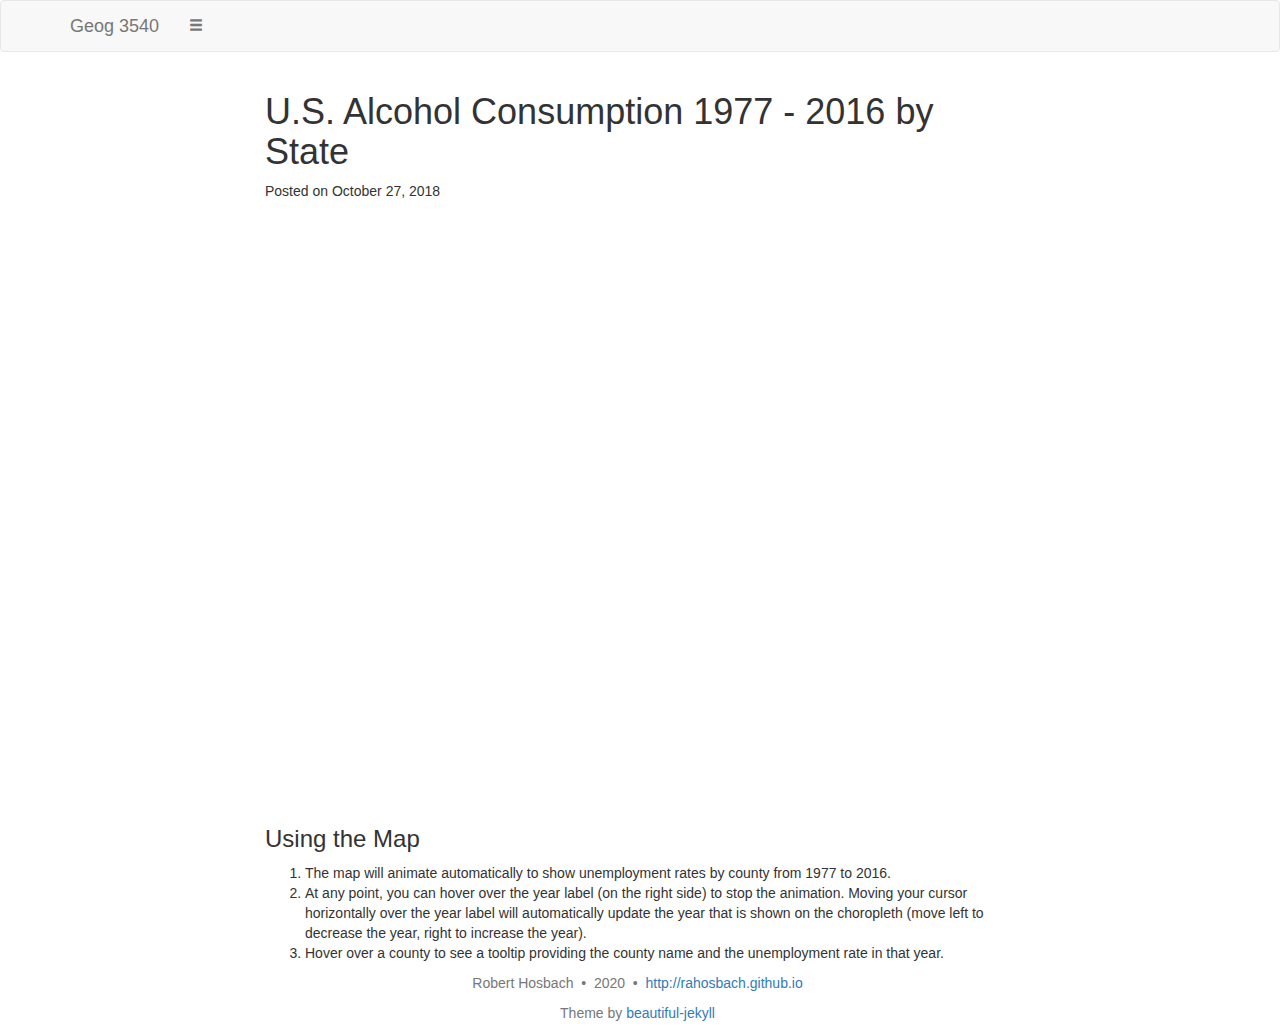
==== animatedchoropleth/index.html @ fffe7a3f "Update index.html" ====
<!DOCTYPE html>
<html lang="en">
<!-- Beautiful Jekyll | MIT license | Copyright Dean Attali 2016 -->
<head>
  <meta charset="utf-8" />
  <meta http-equiv="X-UA-Compatible" content="IE=edge">
  <meta name="viewport" content="width=device-width, initial-scale=1.0, maximum-scale=1.0, viewport-fit=cover">

  <link href="https://maxcdn.bootstrapcdn.com/bootstrap/3.3.7/css/bootstrap.min.css" rel="stylesheet">
  <link rel="stylesheet" href="style.css">

  <script src="https://cdnjs.cloudflare.com/ajax/libs/jquery/3.1.1/jquery.js"></script>
  <script src="https://maxcdn.bootstrapcdn.com/bootstrap/3.3.7/js/bootstrap.min.js"></script>

  <script src="https://d3js.org/d3.v4.min.js"></script>
  <script src="https://d3js.org/d3-scale-chromatic.v1.min.js"></script>
  <script src="https://d3js.org/topojson.v1.min.js"></script>
  <script src="https://d3js.org/queue.v1.min.js"></script>
  <script src="https://d3js.org/colorbrewer.v1.min.js"></script>

  <title>An Animated Choropleth Map of Total Alcohol Consumption by State</title>
</head>

<body>

  <nav class="navbar navbar-default">
    <div class="container container-fluid">
      <div class="navbar-header">
        <button type="button" class="navbar-toggle collapsed" data-toggle="collapse" data-target="#defaultNavbar1"><span class="sr-only">Toggle navigation</span><span class="icon-bar"></span><span class="icon-bar"></span><span class="icon-bar"></span></button>
        <a class="navbar-brand" href="https://geo-social.com">Geog 3540</a>
      </div>
      <!-- Collect the nav links, forms, and other content for toggling -->
      <div class="collapse navbar-collapse" id="defaultNavbar1">
        <ul class="nav navbar-nav">

          <li class="dropdown"><a href="#" class="dropdown-toggle" data-toggle="dropdown" role="button" aria-expanded="false"><span class="glyphicon glyphicon-menu-hamburger" aria-hidden="true"></span></a>
            <ul class="dropdown-menu" role="menu">
              <li><a href="../shortbio.html">About</a></li>
              <li><a href="../files/koylu_cv_23.pdf">Resume</a></li>
              <li class="divider"></li>
              <li><a href="caglar-koylu@uiowa.edu">Contact</a></li>
            </ul>
          </li>
        </ul>

      </div>
      <!-- /.navbar-collapse -->
    </div>
    <!-- /.container-fluid -->
  </nav>

  <!-- TODO this file has become a mess, refactor it -->

  <header class="header-section ">
    <div class="intro-header no-img">
      <div class="container">
        <div class="row">
          <div class="col-lg-8 col-lg-offset-2 col-md-10 col-md-offset-1">
            <div class="post-heading">
              <h1>U.S. Alcohol Consumption 1977 - 2016 by State</h1>
              <span class="post-meta">Posted on October 27, 2018</span>
            </div>
          </div>
        </div>
      </div>
    </div>
  </header>


  <div class="container">
    <div class="row">
      <div class="col-lg-8 col-lg-offset-2 col-md-10 col-md-offset-1">
        <svg width="960" height="600"></svg>
        <h3 id="using-the-map">Using the Map</h3>
        <ol>
          <li>The map will animate automatically to show unemployment rates by county from 1977 to 2016.</li>
          <li>At any point, you can hover over the year label (on the right side) to stop the animation.  Moving your cursor horizontally over the year label will automatically update the year that is shown on the choropleth (move left to decrease the year, right to increase the year).</li>
          <li>Hover over a county to see a tooltip providing the county name and the unemployment rate in that year.</li>
        </ol>
        <script>

        var topoJSONFile = "data/total_alc.json";
        //enter the name of the feature or geometry collection within the topoJSONFile
        // for example, for the default dataset us.objects.counties, enter counties
        var featureCollection = "total_alc";
        var csvFile = "data/Total_alc.csv";
        var attributeAlias = "Total Alcohol Consumption (%)";

        // enter the minimum and maximum values of the attribute over years
        // one legend is created based on equal interval classification for all years.
        var min = 0, max = 20;

        //enter the beginning year or date/time of animation.
        var beginTime = 1977, endTime = 2016;

        // width and height of map frame
        var height = 100;
        var width = 100;

        // Find the abbreviations of color names from https://colorbrewer2.org/
        var colors =  colorbrewer.Reds;
        var numOfClasses = 9;

        //DO NOT CHANGE ANYTHING BELOW THIS POINT UNLESS YOU KNOW WHAT YOU ARE DOING
        ////////////////////////////////////////////////////////////////////////////////////////////////
        ///////////////////////////////////////////////////////////////////////////////////////////////

        var svg = d3.select("svg");
        var path = d3.geoPath();
        var format = d3.format("");

        var colorScheme = colors[9];
        colorScheme.unshift("#eee");

        var color = d3.scaleQuantize()
        .domain([min, max])
        .range(colorScheme);

        var x = d3.scaleLinear()
        .domain(d3.extent(color.domain()))
        .rangeRound([600,860]);

        var g = svg.append("g")
        .attr("transform", "translate(0,40)");

        g.selectAll("rect")
        .data(color.range().map(function(d){ return color.invertExtent(d); }))
        .enter()
        .append("rect")
        .attr("height", 8)
        .attr("x", function(d){ return x(d[0]); })
        .attr("width", function(d){ return x(d[1]) - x(d[0]); })
        .attr("fill", function(d){ return color(d[0]); });

        g.append("text")
        .attr("class", "caption")
        .attr("x", x.range()[0])
        .attr("y", -6)
        .attr("fill", "#000")
        .attr("text-anchor", "start")
        .attr("font-weight", "bold")
        .text(attributeAlias);

        g.call(d3.axisBottom(x)
        .tickSize(13)
        .tickFormat(format)
        .tickValues(color.range().slice(1).map(function(d){ return color.invertExtent(d)[0]; })))
        .select(".domain")
        .remove();

        var div = d3.select("body")
        .append("div")
        .attr("class", "tooltip")
        .style("opacity", 0);

        // Add the year label; the value is set on transition.
        var label = svg.append("text")
        .attr("class", "year label")
        .attr("text-anchor", "end")
        .attr("y", height - 125)
        .attr("x", width)
        .text(beginTime);

        queue()
        .defer(d3.json, topoJSONFile)
        .defer(d3.csv, csvFile)
        .await(ready);

        function ready(error, us, unemployment) {
          if (error) throw error;
          console.log(topojson.feature(us, us.objects[featureCollection]).features);
          // Initialize data to beginning year
          var currentYear = beginTime;

          // Add an overlay for the year label.
          var box = label.node().getBBox();

          var overlay = svg.append("rect")
          .attr("class", "overlay")
          .attr("x", box.x)
          .attr("y", box.y)
          .attr("width", box.width)
          .attr("height", box.height)
          .on("mouseover", enableInteraction);

          // Start a transition that interpolates the data based on year.
          svg.transition()
          .duration(25000)
          .ease(d3.easeLinear)
          .tween("year", tweenYear)
          //.each();

          counties = svg.append("g")
          .attr("class", "counties")
          .selectAll("path")
          .data(topojson.feature(us, us.objects[featureCollection]).features)
          .enter()
          .append("path")
          .attr("d", path)
          .call(style,currentYear)

          function style(counties, year){
            newunemployment = interpolateData(year);

            var rateById = {};
            var nameById = {};

            newunemployment.forEach(function(d) {
              var newcode = '';
              if (d.code.length < 5) {
                newcode = '0' + d.code;
                d.code = newcode;
              }
              rateById[d.code] = +d.rate;
              nameById[d.code] = d.name;
            });

            counties.style("fill", function(d) { return color(rateById[d.id]); })
            .on("mouseover", function(d) {
              div.transition()
              .duration(200)
              .style("opacity", .9);
              div.html(nameById[d.id] + ' in ' + Math.round(currentYear) +': <br><strong>' + rateById[d.id] + '%</strong>')
              .style("left", (d3.event.pageX) + "px")
              .style("top", (d3.event.pageY - 28) + "px");})
              // fade out tooltip on mouse out
              .on("mouseout", function(d) {
                div.transition()
                .duration(500)
                .style("opacity", 0);});
              }

              svg.append("path")
              .datum(topojson.mesh(us, us.objects.states, (a, b) => a !== b))
              .attr("fill", "none")
              .attr("stroke", "white")
              .attr("stroke-linejoin", "round")
              .attr("d", path);

              // After the transition finishes, you can mouseover to change the year.
              function enableInteraction() {
                var yearScale = d3.scaleLinear()
                .domain([beginTime, endTime])
                .range([box.x + 10, box.x + box.width - 10])
                .clamp(true);

                // Cancel the current transition, if any.
                svg.transition().duration(0);

                overlay
                .on("mouseover", mouseover)
                .on("mouseout", mouseout)
                .on("mousemove", mousemove)
                .on("touchmove", mousemove);

                function mouseover() { label.classed("active", true); }
                function mouseout() { label.classed("active", false); }
                function mousemove() { displayYear(yearScale.invert(d3.mouse(this)[0])); }
              }

              // Tweens the entire chart by first tweening the year, and then the data.
              // For the interpolated data, the dots and label are redrawn.
              function tweenYear() {
                var year = d3.interpolateNumber(beginTime, endTime);
                return function(t) { displayYear(year(t)); };
              }

              // Updates the display to show the specified year.
              function displayYear(year) {
                currentYear = year;
                counties.call(style,year)
                label.text(Math.round(year));
              }

              // Interpolates the dataset for the given (fractional) year.
              function interpolateData(year) {
                return unemployment.filter(function(row) {
                  return row['year'] == Math.round(year);
                });
              }
            };
            </script>
          </div>
        </div>
      </div>

      <footer>
        <div class="container beautiful-jekyll-footer">
          <div class="row">
            <div class="col-lg-8 col-lg-offset-2 col-md-10 col-md-offset-1">
              <ul class="list-inline text-center footer-links">
                <p class="copyright text-muted">
                  Robert Hosbach
                  &nbsp;&bull;&nbsp;
                  2020
                  &nbsp;&bull;&nbsp;
                  <a href="http://rahosbach.github.io">http://rahosbach.github.io</a>
                </p>
                <!-- Please don't remove this, keep my open source work credited :) -->
                <p class="theme-by text-muted">
                  Theme by
                  <a href="https://deanattali.com/beautiful-jekyll/">beautiful-jekyll</a>
                </p>
              </div>
            </div>
          </div>
        </footer>
      </body>
      </html>
---- animatedchoropleth/style.css ----
div.tooltip {
  position: absolute;
  text-align: center;
  vertical-align: middle;
  width: auto;
  height: auto;
  padding: 2px;
  font: 12px sans-serif;
  color: white;
  background: gray;
  border: 0px;
  border-radius: 8px;
  pointer-events: none;
}

.counties :hover {
  stroke: black;
  stroke-width: 2px;
}

.county-borders {
  fill: none;
  stroke: #fff;
  stroke-width: 0.5px;
  stroke-linejoin: round;
  stroke-linecap: round;
  pointer-events: none;
}

.year.label {
  font: 500 85px "Helvetica Neue";
  fill: gray;
}

.overlay {
  fill: none;
  pointer-events: all;
  cursor: ew-resize;
}
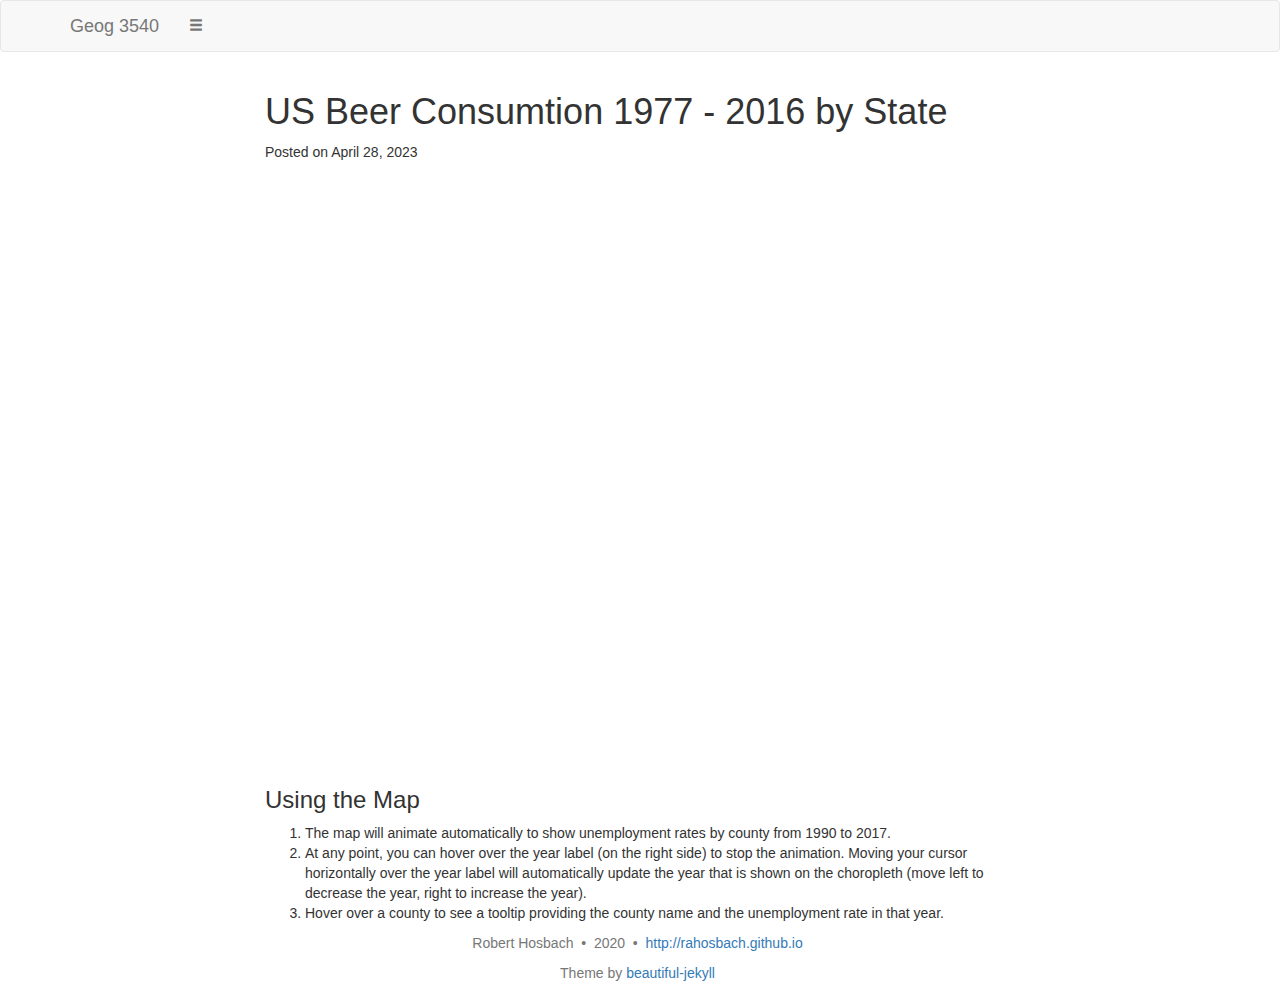
==== commit 1075639b: "fixed the issue" ====
--- a/animatedchoropleth/index.html
+++ b/animatedchoropleth/index.html
@@ -10,16 +10,13 @@
   <link href="https://maxcdn.bootstrapcdn.com/bootstrap/3.3.7/css/bootstrap.min.css" rel="stylesheet">
   <link rel="stylesheet" href="style.css">
 
-  <script src="https://cdnjs.cloudflare.com/ajax/libs/jquery/3.1.1/jquery.js"></script>
-  <script src="https://maxcdn.bootstrapcdn.com/bootstrap/3.3.7/js/bootstrap.min.js"></script>
-
   <script src="https://d3js.org/d3.v4.min.js"></script>
   <script src="https://d3js.org/d3-scale-chromatic.v1.min.js"></script>
   <script src="https://d3js.org/topojson.v1.min.js"></script>
   <script src="https://d3js.org/queue.v1.min.js"></script>
   <script src="https://d3js.org/colorbrewer.v1.min.js"></script>
 
-  <title>An Animated Choropleth Map of Total Alcohol Consumption by State</title>
+  <title>An Animated Choropleth Map of Beer Consumption Across The US</title>
 </head>
 
 <body>
@@ -37,9 +34,9 @@
           <li class="dropdown"><a href="#" class="dropdown-toggle" data-toggle="dropdown" role="button" aria-expanded="false"><span class="glyphicon glyphicon-menu-hamburger" aria-hidden="true"></span></a>
             <ul class="dropdown-menu" role="menu">
               <li><a href="../shortbio.html">About</a></li>
-              <li><a href="../files/koylu_cv_23.pdf">Resume</a></li>
-              <li class="divider"></li>
-              <li><a href="caglar-koylu@uiowa.edu">Contact</a></li>
+							<li><a href="../Resume-ZhuoTang.pdf">Resume</a></li>
+							<li class="divider"></li>
+							<li><a href="mailto:zhuotang@uiowa.edu">Contact</a></li>
             </ul>
           </li>
         </ul>
@@ -58,8 +55,8 @@
         <div class="row">
           <div class="col-lg-8 col-lg-offset-2 col-md-10 col-md-offset-1">
             <div class="post-heading">
-              <h1>U.S. Alcohol Consumption 1977 - 2016 by State</h1>
-              <span class="post-meta">Posted on October 27, 2018</span>
+              <h1>US Beer Consumtion 1977 - 2016 by State</h1>
+              <span class="post-meta">Posted on April 28, 2023</span>
             </div>
           </div>
         </div>
@@ -74,29 +71,34 @@
         <svg width="960" height="600"></svg>
         <h3 id="using-the-map">Using the Map</h3>
         <ol>
-          <li>The map will animate automatically to show unemployment rates by county from 1977 to 2016.</li>
+          <li>The map will animate automatically to show unemployment rates by county from 1990 to 2017.</li>
           <li>At any point, you can hover over the year label (on the right side) to stop the animation.  Moving your cursor horizontally over the year label will automatically update the year that is shown on the choropleth (move left to decrease the year, right to increase the year).</li>
           <li>Hover over a county to see a tooltip providing the county name and the unemployment rate in that year.</li>
         </ol>
         <script>
 
-        var topoJSONFile = "data/total_alc.json";
+        // var topoJSONFile = "data/contour.json";
+        var topoJSONFile = "data/usa.geojson";
+        // enter the desired projection - note that input geojson has to be in WGS84 GCS
+        var projection = d3.geoAlbersUsa();
         //enter the name of the feature or geometry collection within the topoJSONFile
-        // for example, for the default dataset us.objects.counties, enter counties
-        var featureCollection = "total_alc";
-        var csvFile = "data/Total_alc.csv";
-        var attributeAlias = "Total Alcohol Consumption (%)";
+        // for example, for the default dataset us.objects.polygons, enter polygons
+        var featureCollection = "usa";
+        // id field in the topojson file
+        var idfield = "GEOID"
+        var csvFile = "data/Beer.csv";
+        var attributeAlias = "Beer Consumed (%)";
 
         // enter the minimum and maximum values of the attribute over years
         // one legend is created based on equal interval classification for all years.
-        var min = 0, max = 20;
+        var min = 0.5, max = 2.2;
 
         //enter the beginning year or date/time of animation.
         var beginTime = 1977, endTime = 2016;
 
         // width and height of map frame
-        var height = 100;
-        var width = 100;
+        var height = 600;
+        var width = 900;
 
         // Find the abbreviations of color names from https://colorbrewer2.org/
         var colors =  colorbrewer.Reds;
@@ -107,11 +109,9 @@
         ///////////////////////////////////////////////////////////////////////////////////////////////
 
         var svg = d3.select("svg");
-        var path = d3.geoPath();
-        var format = d3.format("");
-
-        var colorScheme = colors[9];
-        colorScheme.unshift("#eee");
+        var format = d3.format(".1f");
+
+        var colorScheme = colors[numOfClasses];
 
         var color = d3.scaleQuantize()
         .domain([min, max])
@@ -167,9 +167,9 @@
         .defer(d3.csv, csvFile)
         .await(ready);
 
-        function ready(error, us, unemployment) {
+        function ready(error, feature_col, csvdata) {
           if (error) throw error;
-          console.log(topojson.feature(us, us.objects[featureCollection]).features);
+
           // Initialize data to beginning year
           var currentYear = beginTime;
 
@@ -191,32 +191,37 @@
           .tween("year", tweenYear)
           //.each();
 
-          counties = svg.append("g")
-          .attr("class", "counties")
+          var features = feature_col.features;
+          features.forEach((item) => {
+            item.id = +item.properties[idfield]
+          });
+          var path = d3.geoPath();
+          path.projection(projection.fitSize([width, height], feature_col));
+
+          var polygons = svg.append("g")
+          .attr("class", "polygons")
           .selectAll("path")
-          .data(topojson.feature(us, us.objects[featureCollection]).features)
+          .data(features)
           .enter()
           .append("path")
           .attr("d", path)
-          .call(style,currentYear)
-
-          function style(counties, year){
+          .call(style,currentYear);
+
+          function style(polygons, year){
+            // console.log(polygons);
             newunemployment = interpolateData(year);
 
             var rateById = {};
             var nameById = {};
 
             newunemployment.forEach(function(d) {
-              var newcode = '';
-              if (d.code.length < 5) {
-                newcode = '0' + d.code;
-                d.code = newcode;
-              }
               rateById[d.code] = +d.rate;
               nameById[d.code] = d.name;
             });
 
-            counties.style("fill", function(d) { return color(rateById[d.id]); })
+            polygons.style("fill", function(d){
+              return color(rateById[d.id]);
+            })
             .on("mouseover", function(d) {
               div.transition()
               .duration(200)
@@ -231,13 +236,6 @@
                 .style("opacity", 0);});
               }
 
-              svg.append("path")
-              .datum(topojson.mesh(us, us.objects.states, (a, b) => a !== b))
-              .attr("fill", "none")
-              .attr("stroke", "white")
-              .attr("stroke-linejoin", "round")
-              .attr("d", path);
-
               // After the transition finishes, you can mouseover to change the year.
               function enableInteraction() {
                 var yearScale = d3.scaleLinear()
@@ -269,13 +267,13 @@
               // Updates the display to show the specified year.
               function displayYear(year) {
                 currentYear = year;
-                counties.call(style,year)
+                polygons.call(style,year)
                 label.text(Math.round(year));
               }
 
               // Interpolates the dataset for the given (fractional) year.
               function interpolateData(year) {
-                return unemployment.filter(function(row) {
+                return csvdata.filter(function(row) {
                   return row['year'] == Math.round(year);
                 });
               }
